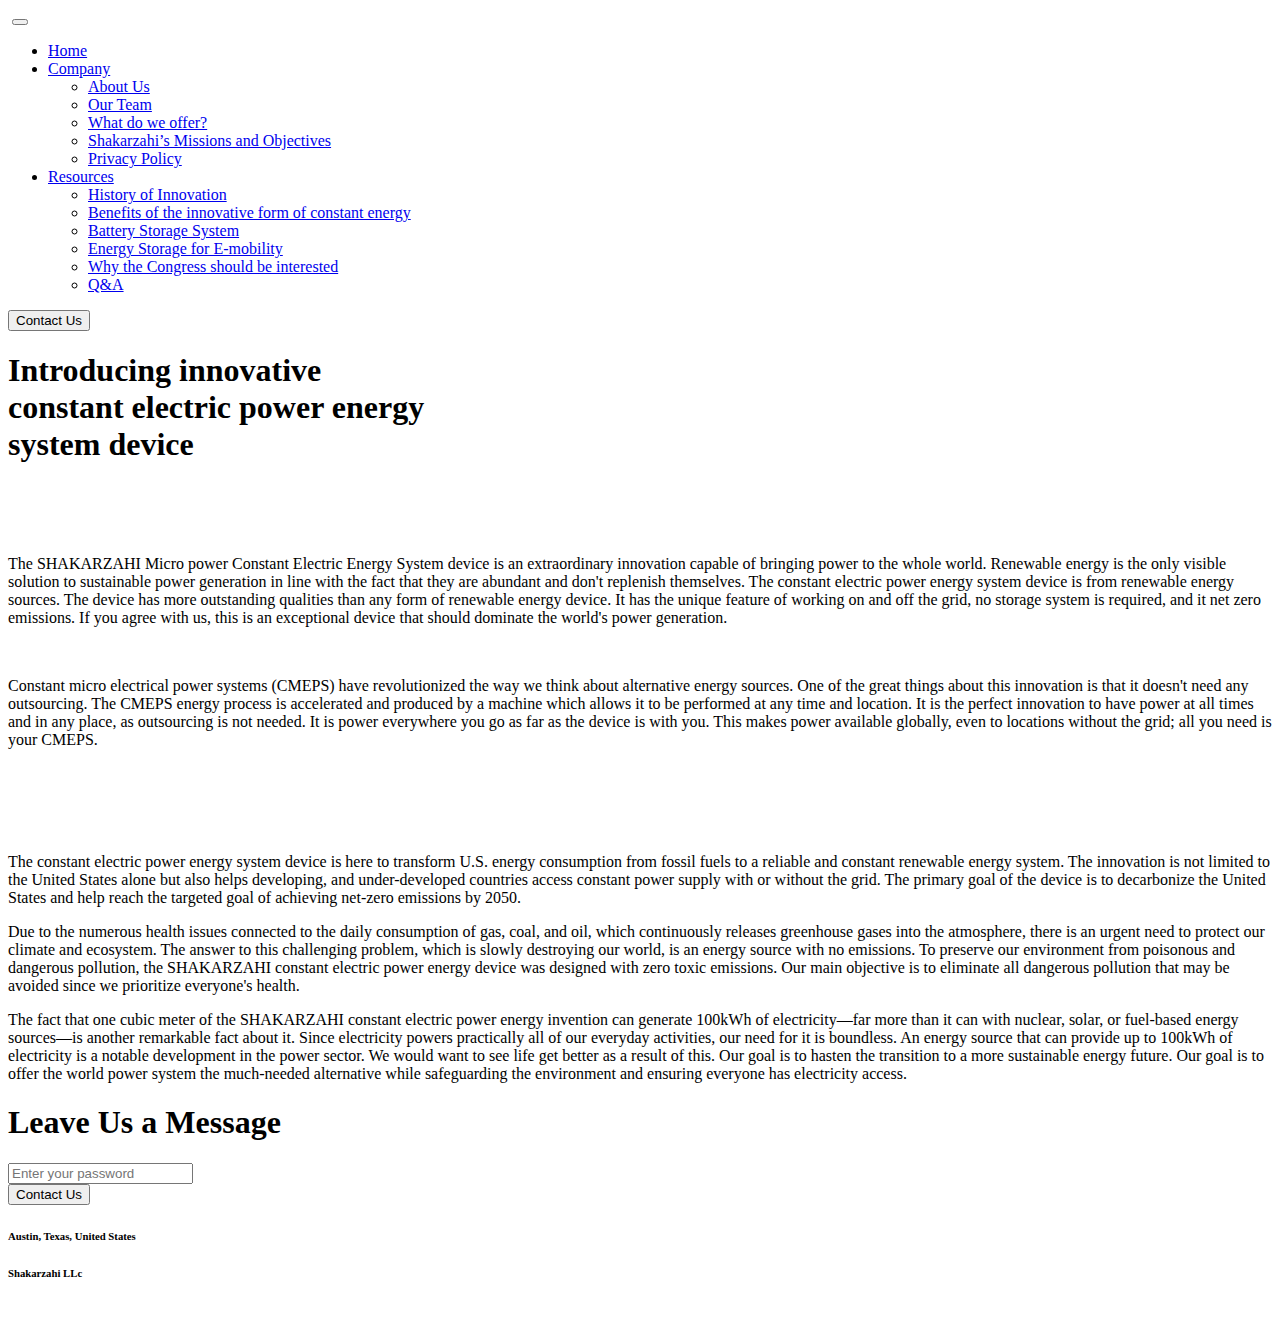
==== index/index.html @ 85083245 "update" ====
<!DOCTYPE html>
<html lang="en">
<head>
    <meta charset="UTF-8">
    <meta http-equiv="X-UA-Compatible" content="IE=edge">
    <meta name="viewport" content="width=device-width, initial-scale=1.0">
    <title>Document</title>
    <link rel="stylesheet" href="index.css">
    <link rel="stylesheet" href="../HTML/CSS/bootstrap-5.3.0-alpha1-dist/css/bootstrap.css">
</head>
<body>
  <nav class="w-100 navbar navbar-expand-lg navbar-dark bg-dark px-5">
    <div class="container">
      <a class="navbar-brand" href="#"><img class=""src="../project resource/Logo2520.png" alt=""></a>
      <button class="navbar-toggler" type="button" data-bs-toggle="collapse" data-bs-target="#navbarSupportedContent" aria-controls="navbarSupportedContent" aria-expanded="false" aria-label="Toggle navigation">
        <span class="navbar-toggler-icon"></span>
      </button>
      <div class="collapse navbar-collapse" id="navbarSupportedContent">
        <ul class="navbar-nav ms-auto mb-2 mb-lg-0 me-5 px-5">
          <li class="nav-item">
            <a class="nav-link active me-3 text-white" aria-current="page" href="index.html">Home</a>
          </li>
          <li class="nav-item dropdown">
            <a class="nav-link dropdown-toggle text-white me-3" href="#" role="button" data-bs-toggle="dropdown" aria-expanded="false">
              Company
            </a>
            <ul class="dropdown-menu">
              <li><a class="dropdown-item" href="About us.html">About Us</a></li>
              <li><a class="dropdown-item" href="Our team.html">Our Team</a></li>
              <li><a class="dropdown-item"  href="What we offer.html">What do we offer?</a></li>
              <li><a class="dropdown-item" href="shakazarhi.html">Shakarzahi’s Missions and Objectives</a></li>
              <li><a class="dropdown-item" href="privacy policy.html">Privacy Policy</a></li>
            </ul>
          </li>
          <li class="nav-item dropdown">
            <a class="nav-link dropdown-toggle text-white me-3" href="#" role="button" data-bs-toggle="dropdown" aria-expanded="false">
              Resources
            </a>
            <ul class="dropdown-menu">
              <li><a class="dropdown-item" href="history.html">History of Innovation</a></li>
              <li><a class="dropdown-item" href="Benefit.html">Benefits of the innovative form of constant energy</a></li>
              <li><a class="dropdown-item" href="Battery storage.html">Battery Storage System</a></li>
              <li><a class="dropdown-item" href="Energy storage.html">Energy Storage for E-mobility</a></li>
              <li><a class="dropdown-item" href="why.html">Why the Congress should be interested</a></li>
              <li><a class="dropdown-item" href="Question and answer.html">Q&A</a></li>
            </ul>
          </li>
        </ul>
      <a href="Contact us.html"><button class="btn bg-white rounded-0 me-3" type="submit">Contact Us</button></a>
      </div>
    </div>
  </nav>
<!-- section 1 -->
  <section class="adobe">
    <h1 class="intro">Introducing innovative<br>constant electric power energy<br>system device</h1>
  </section>
  <div>
      <img class="group w-100"src="../LEVELONEPROJECT/Media/Group 9252.png" alt="">
  </div>
  <section class="container mt-5">
      <div class="row mt-4" >
        <div class="col-sm-12 col-md-6 col-lg-6">
          <img class="w-100" src="../LEVELONEPROJECT/Media/Post_25202 1.png" alt="">
        </div>
        <div class="col-sm-12 col-md-6 col-lg-6">
          <img class="w-100 mt-5" src="../LEVELONEPROJECT/Media/Group.png" alt="">
        </div>
      </div>
  </section>
  <!-- section 2 -->
  <section class="container w-100">
    <p class="mt-5">The SHAKARZAHI Micro power Constant Electric  Energy System device is an extraordinary innovation capable of bringing power to the whole world. Renewable energy is the only visible solution to sustainable power generation in line with the fact that they are abundant and don't replenish themselves. The constant electric power energy system device is from renewable energy sources. The device has more outstanding qualities than any form of renewable energy device. It has the unique feature of working on and off the grid, no storage system is required, and it net zero emissions. If you agree with us, this is an exceptional device that should dominate the world's power generation.</p>
    <div>
      <img class="w-100" src="../LEVELONEPROJECT/Media/AdobeStock_283208391 1.png" alt="">
  
    </div>
  </section>
   <!-- section 3  -->
  <section class="container w-100">
    <p class="mt-5">Constant micro electrical power systems (CMEPS) have revolutionized the way we think about alternative energy sources. One of the great things about this innovation is that it doesn't need any outsourcing. The CMEPS energy process is accelerated and produced by a machine which allows it to be performed at any time and location. It is the perfect innovation to have power at all times and in any place, as outsourcing is not needed. It is power everywhere you go as far as the device is with you. This makes power available globally, even to locations without the grid; all you need is your CMEPS.</p>
  </section>
  <!-- section 4 -->
  <section class="container mx-auto w-100">
    <div class="row g-3 mx-auto">
      <div class="col-sm-12 col-md-6 col-lg-6">
          <img class="w-100 " src="../LEVELONEPROJECT/Media/1 1.png" alt="">
      </div>
      <div class="col-sm-12 col-md-6 col-lg-6">
        <div class="row">
          <div class="col-6">
              <img class="w-100" src="../LEVELONEPROJECT/Media/IMG_6715 1.png" alt="">
            </div>
            <div class="col-6">
              <img class="w-100 col-sm-12 col-md-6 col-lg-6" src="../LEVELONEPROJECT/Media/aziz 1.png" alt="">
            </div>
          </div>
          <img class="w-100" src="../LEVELONEPROJECT/Media/IMG_6774 1.png" alt="">
      </div>

    </div>
    <div class="container w-100">
      <p class="mt-5">The constant electric power energy system device is here to transform U.S. energy consumption from fossil fuels to a reliable and constant renewable energy system. The innovation is not limited to the United States alone but also helps developing, and under-developed countries access constant power supply with or without the grid. The primary goal of the device is to decarbonize the United States and help reach the targeted goal of achieving net-zero emissions by 2050.</p>

      <p class="mt-5"> Due to the numerous health issues connected to the daily consumption of gas, coal, and oil, which continuously releases greenhouse gases into the atmosphere, there is an urgent need to protect our climate and ecosystem. The answer to this challenging problem, which is slowly destroying our world, is an energy source with no emissions. To preserve our environment from poisonous and dangerous pollution, the SHAKARZAHI constant electric power energy device was designed with zero toxic emissions. Our main objective is to eliminate all dangerous pollution that may be avoided since we prioritize everyone's health.</p>
        
      <p class="mt-5">The fact that one cubic meter of the SHAKARZAHI constant electric power energy invention can generate 100kWh of electricity—far more than it can with nuclear, solar, or fuel-based energy sources—is another remarkable fact about it. Since electricity powers practically all of our everyday activities, our need for it is boundless. An energy source that can provide up to 100kWh of electricity is a notable development in the power sector. We would want to see life get better as a result of this. Our goal is to hasten the transition to a more sustainable energy future. Our goal is to offer the world power system the much-needed alternative while safeguarding the environment and ensuring everyone has electricity access.</p>
    </div>
      
  </section>
  <footer class="p-5">
    <div class="footercard w-75 mx-auto mt-2">
      <div class="row p-5 text-white">
        <div class="col-lg-6 col-md-6 col-sm-12 my-5">
          <h1 class="text-white">Leave Us a Message</h1>
        </div>
        <div class="col-lg-6 col-md-6 col-sm-12 my-5 ">
          <form class="row">
            <div class="col w-100">
              <input type="text" placeholder="Enter your password" class="footpass p-2 px-5">
            </div>
            <div class="col Footerbtn">
              <button type="submit" class="btn rounded-0 fw-semibold p-2">Contact Us</button>
            </div>
          </form>

        </div>

      </div>

    </div>
    <div class="footeraddress row text-white w-75 mx-auto mt-3">
      <div class="col-sm-12 col-lg-6 col-md-6">
        <h6>Austin, Texas, United States</h6>
        <h6>Shakarzahi LLc</h6>
      </div>
      <div class="col-sm-12 col-lg-6 col-md-6 mr-3">
        <img class="img" src="../LEVELONEPROJECT/Media/Social wrapper.png" alt="">
      </div>
    </div>
  </footer>
    
    
  <script src="https://cdn.jsdelivr.net/npm/@popperjs/core@2.11.7/dist/umd/popper.min.js" integrity="sha384-zYPOMqeu1DAVkHiLqWBUTcbYfZ8osu1Nd6Z89ify25QV9guujx43ITvfi12/QExE" crossorigin="anonymous">
  </script>
  <script src="https://cdn.jsdelivr.net/npm/bootstrap@5.3.0-alpha3/dist/js/bootstrap.min.js" integrity="sha384-Y4oOpwW3duJdCWv5ly8SCFYWqFDsfob/3GkgExXKV4idmbt98QcxXYs9UoXAB7BZ" crossorigin="anonymous">
  </script>
</body>
</html>
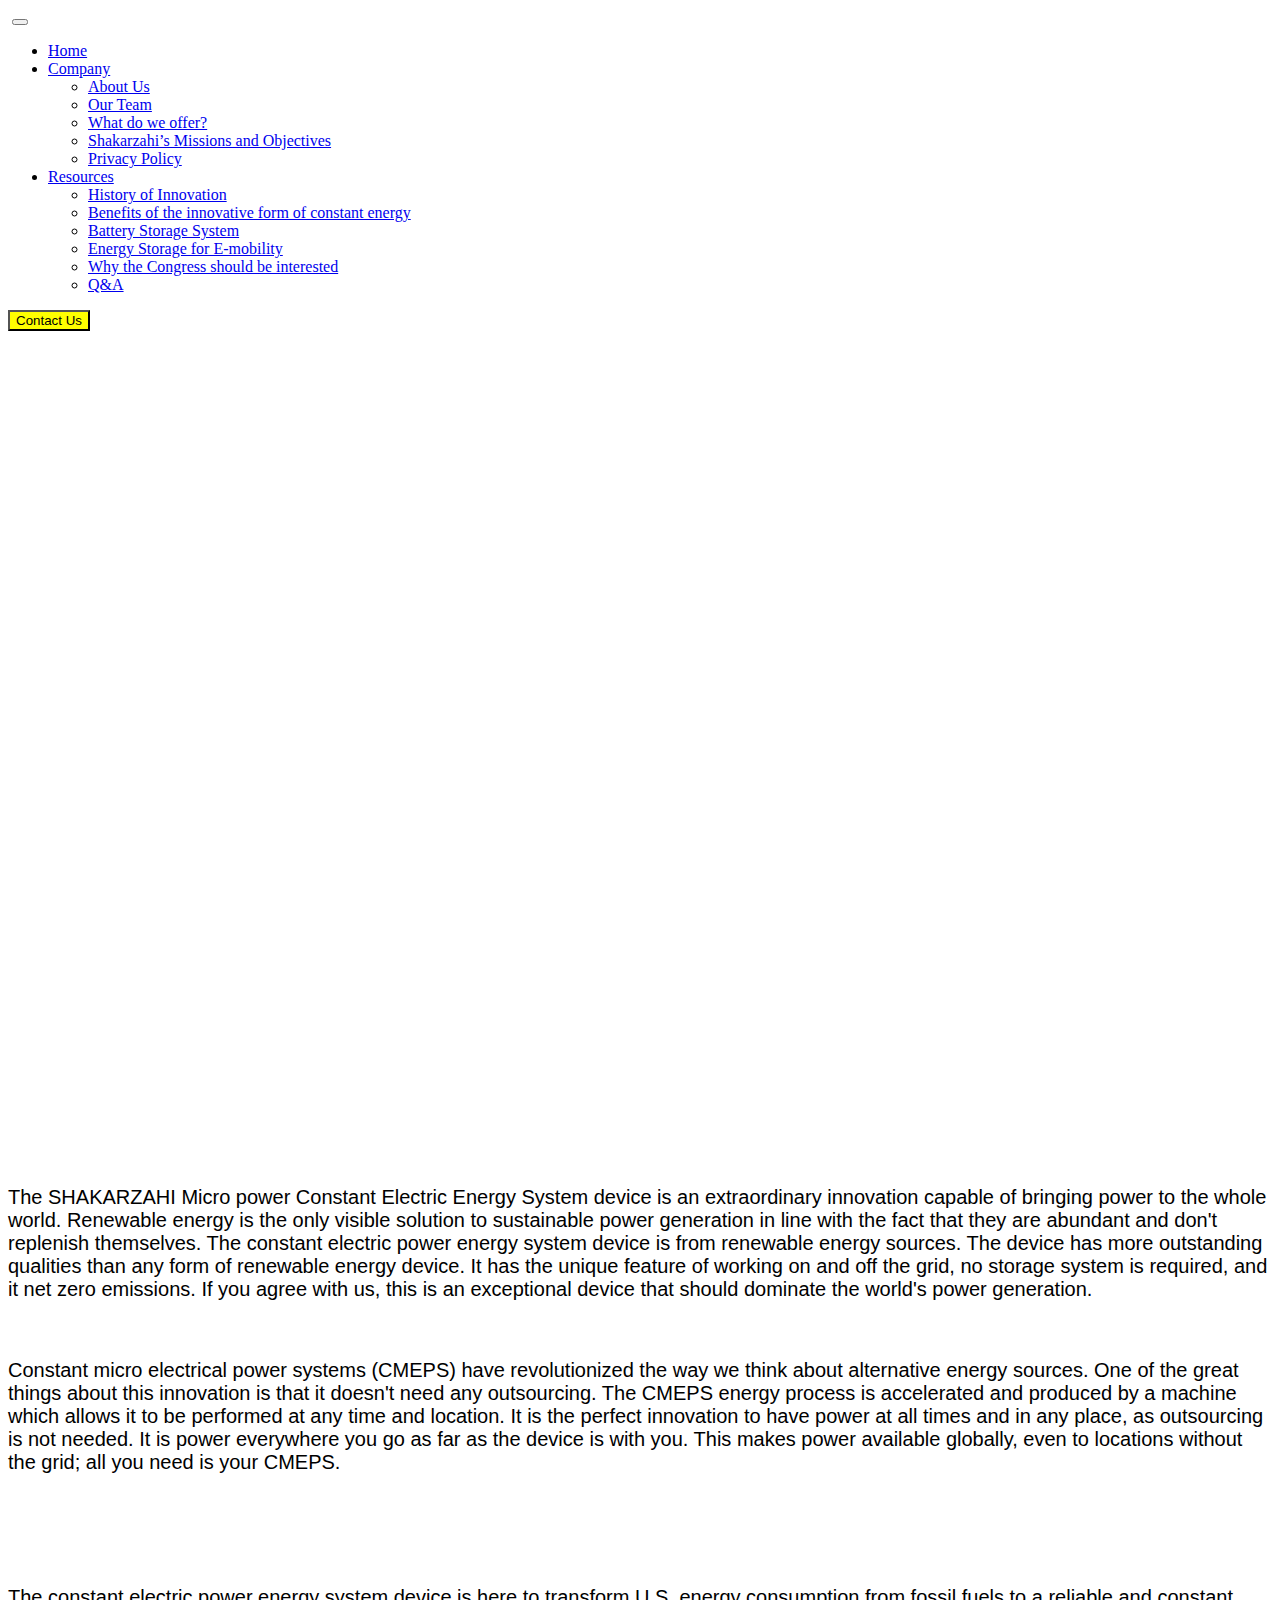
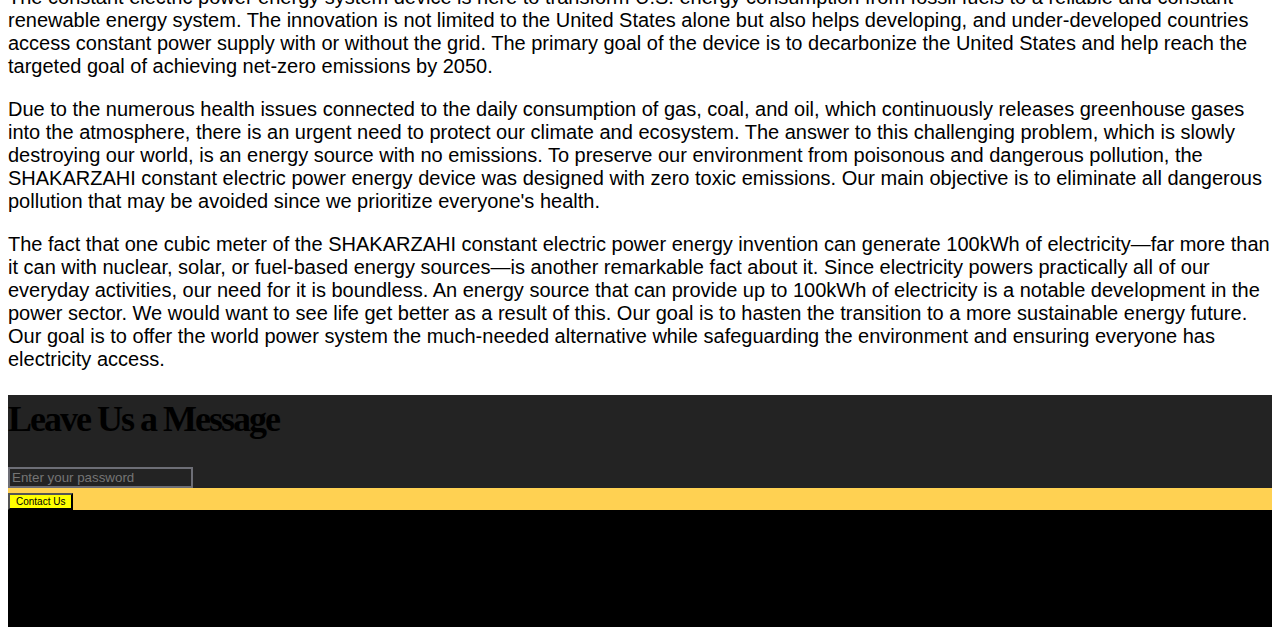
==== commit 5ab8311b: "update" ====
--- a/index/index.html
+++ b/index/index.html
@@ -5,7 +5,7 @@
     <meta http-equiv="X-UA-Compatible" content="IE=edge">
     <meta name="viewport" content="width=device-width, initial-scale=1.0">
     <title>Document</title>
-    <link rel="stylesheet" href="index.css">
+    <link rel="stylesheet" href="style.css">
     <link rel="stylesheet" href="../HTML/CSS/bootstrap-5.3.0-alpha1-dist/css/bootstrap.css">
 </head>
 <body>
--- a/index/style.css
+++ b/index/style.css
@@ -0,0 +1,73 @@
+
+.adobe{
+    background-image: url(../LEVELONEPROJECT/Media/AdobeStock_132215125\ 3.png);
+    width: 100%;
+    height: 720px;
+    background-size: cover;
+    
+}
+.intro{
+    color: white;
+    font-size: 60px;
+    font-weight: 700;
+    padding-top: 300px;
+    padding-left: 40px;
+    font-family: 'Sen',
+}
+p{
+    font-family: 'Inter', sans-serif;
+    font-size: 20px;
+}
+.group{
+    width: 1440px;
+    height: 15px;
+    padding: absolute;
+    margin-top: 20px;
+}
+.btn{
+    background-color: yellow;
+}
+footer{
+    background-color: #000000;
+}
+footer h1{
+    font-size: 36px;
+    font-weight: 700;
+    line-height: 48px;
+    letter-spacing: -2px;
+    text-align: left;
+}
+.footercard{
+    background-color: #232323;
+}
+.Footerbtn{
+    background-color: hsl(44, 100%, 66%);
+}
+.Footerbtn button{
+    font-size: 10px;
+    text-align: center;
+    margin-top: 5px;
+}
+.footpass{
+    background-color: transparent;
+    color: #6d6e76;
+    border: 2px solid #6d6e76;
+    outline: none;
+}
+@media only screen and (max-width: 600px) {
+    .footpass{
+        width: 100%;
+        }
+}
+@media only screen and (max-width: 600px) {
+    .intro{
+        color: white;
+        font-size: 60px;
+        font-weight: 600;
+        padding-top: 130px;
+        padding-left: 20px;
+        font-family: 'Sen',
+    }
+}
+
+
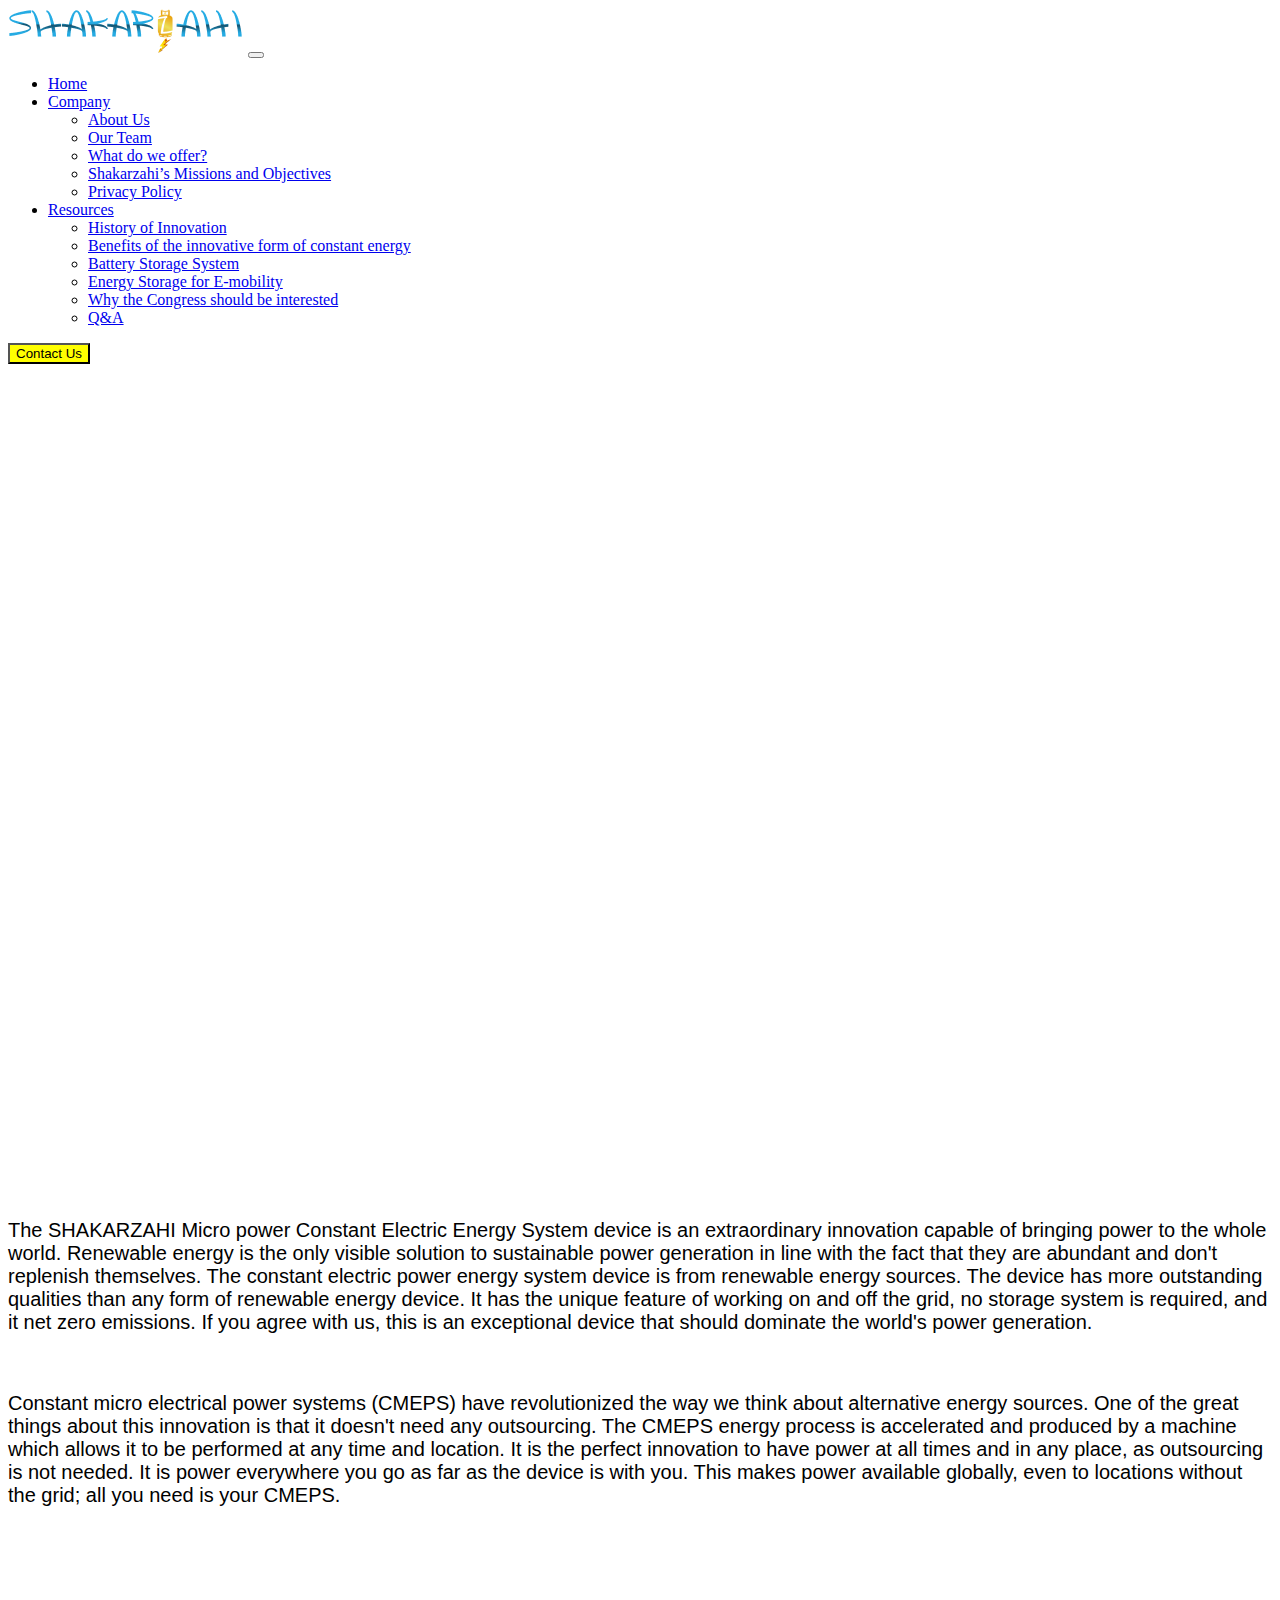
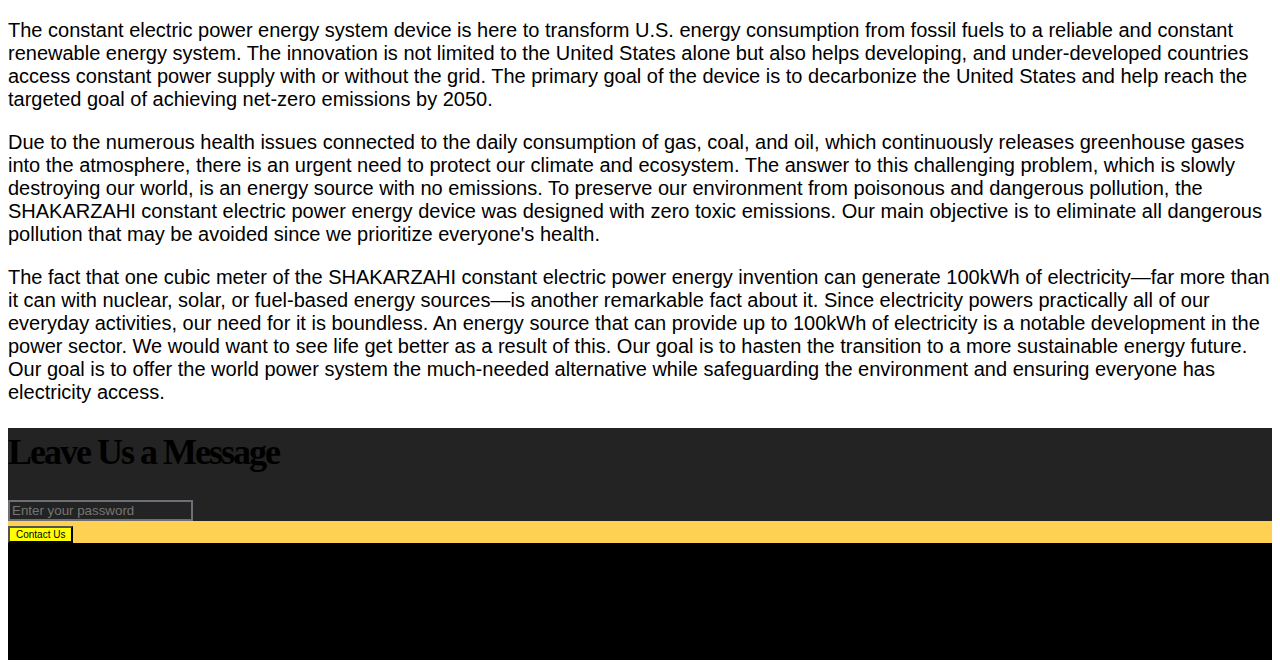
==== commit 4ddea31d: "update" ====
--- a/index/index.html
+++ b/index/index.html
@@ -6,12 +6,12 @@
     <meta name="viewport" content="width=device-width, initial-scale=1.0">
     <title>Document</title>
     <link rel="stylesheet" href="style.css">
-    <link rel="stylesheet" href="../HTML/CSS/bootstrap-5.3.0-alpha1-dist/css/bootstrap.css">
+    <link rel="stylesheet" href="./bootstrap-5.3.0-alpha1-dist/css/bootstrap.min.css">
 </head>
 <body>
   <nav class="w-100 navbar navbar-expand-lg navbar-dark bg-dark px-5">
     <div class="container">
-      <a class="navbar-brand" href="#"><img class=""src="../project resource/Logo2520.png" alt=""></a>
+      <a class="navbar-brand" href="#"><img class="" src="../Media/Logo2520.png" alt=""></a>
       <button class="navbar-toggler" type="button" data-bs-toggle="collapse" data-bs-target="#navbarSupportedContent" aria-controls="navbarSupportedContent" aria-expanded="false" aria-label="Toggle navigation">
         <span class="navbar-toggler-icon"></span>
       </button>
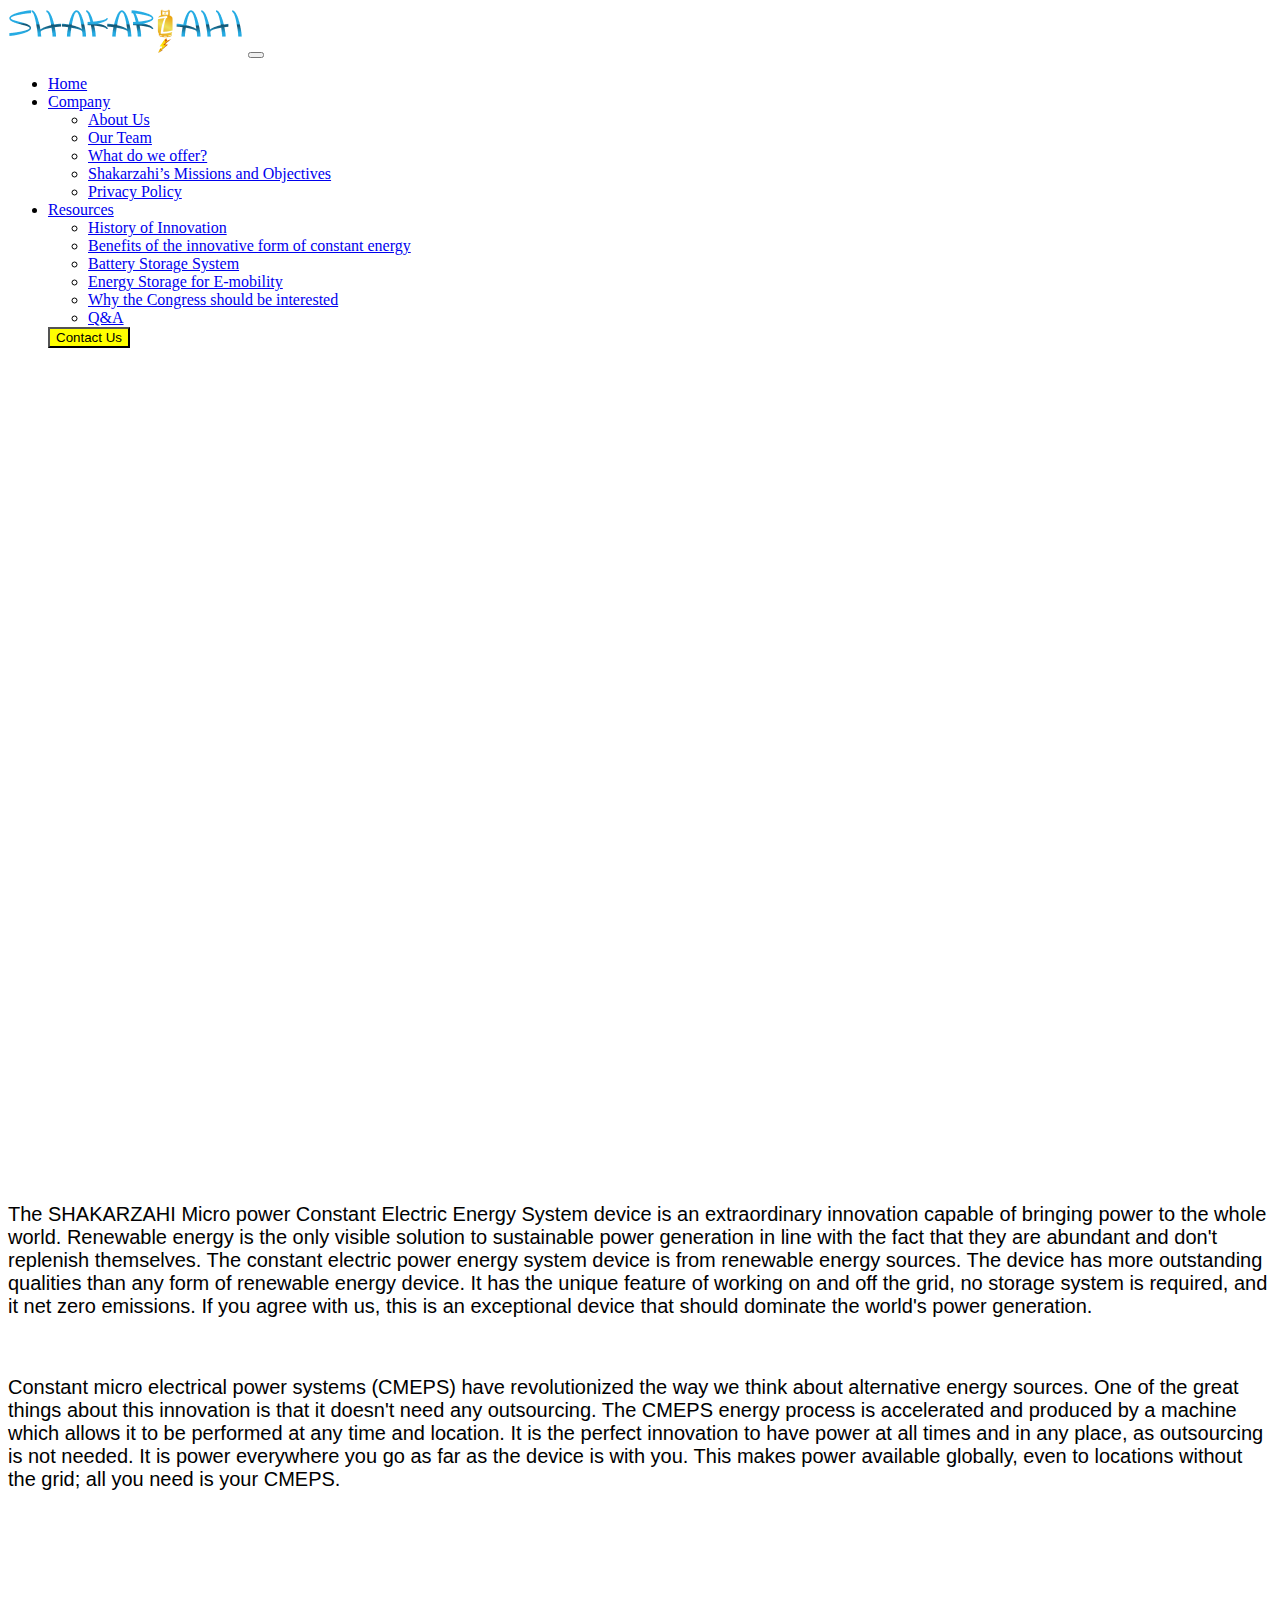
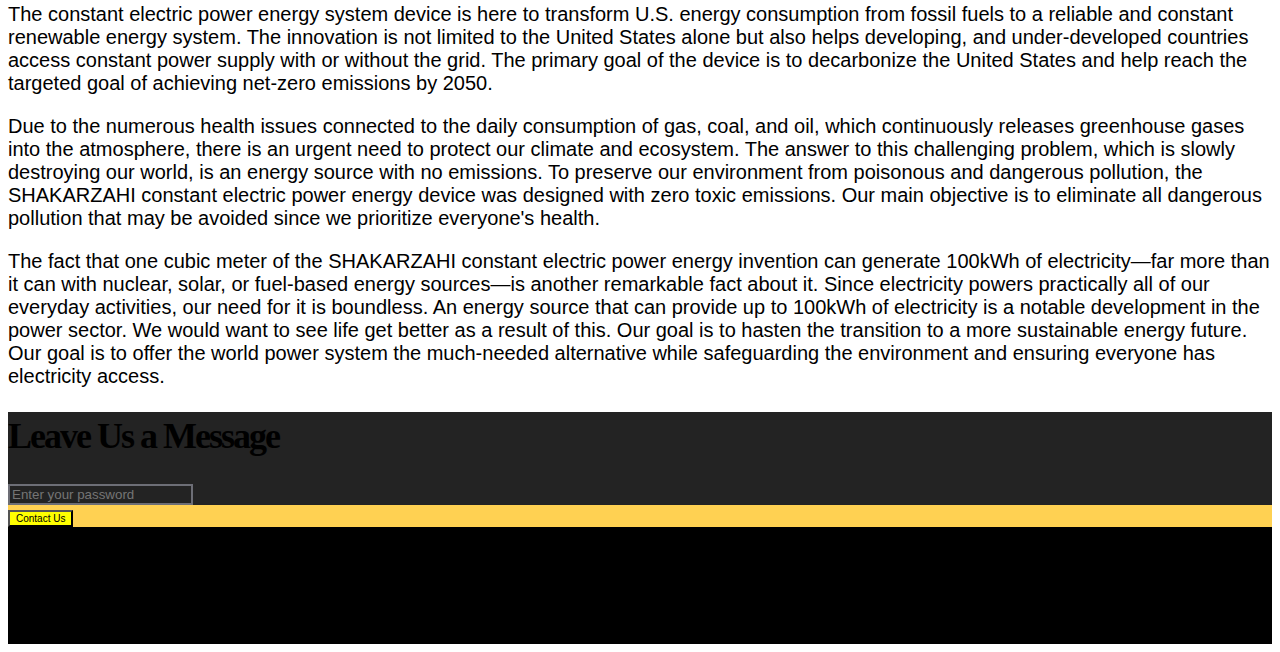
==== commit acb1a9b3: "update" ====
--- a/index/index.html
+++ b/index/index.html
@@ -16,7 +16,7 @@
         <span class="navbar-toggler-icon"></span>
       </button>
       <div class="collapse navbar-collapse" id="navbarSupportedContent">
-        <ul class="navbar-nav ms-auto mb-2 mb-lg-0 me-5 px-5">
+        <ul class="navbar-nav ms-auto mb-2 mb-lg-0 me-1">
           <li class="nav-item">
             <a class="nav-link active me-3 text-white" aria-current="page" href="index.html">Home</a>
           </li>
@@ -45,8 +45,9 @@
               <li><a class="dropdown-item" href="Question and answer.html">Q&A</a></li>
             </ul>
           </li>
+          <a href="Contact us.html"><button class="btn bg-white rounded-0 me-3" type="submit">Contact Us</button></a>
         </ul>
-      <a href="Contact us.html"><button class="btn bg-white rounded-0 me-3" type="submit">Contact Us</button></a>
+      
       </div>
     </div>
   </nav>
